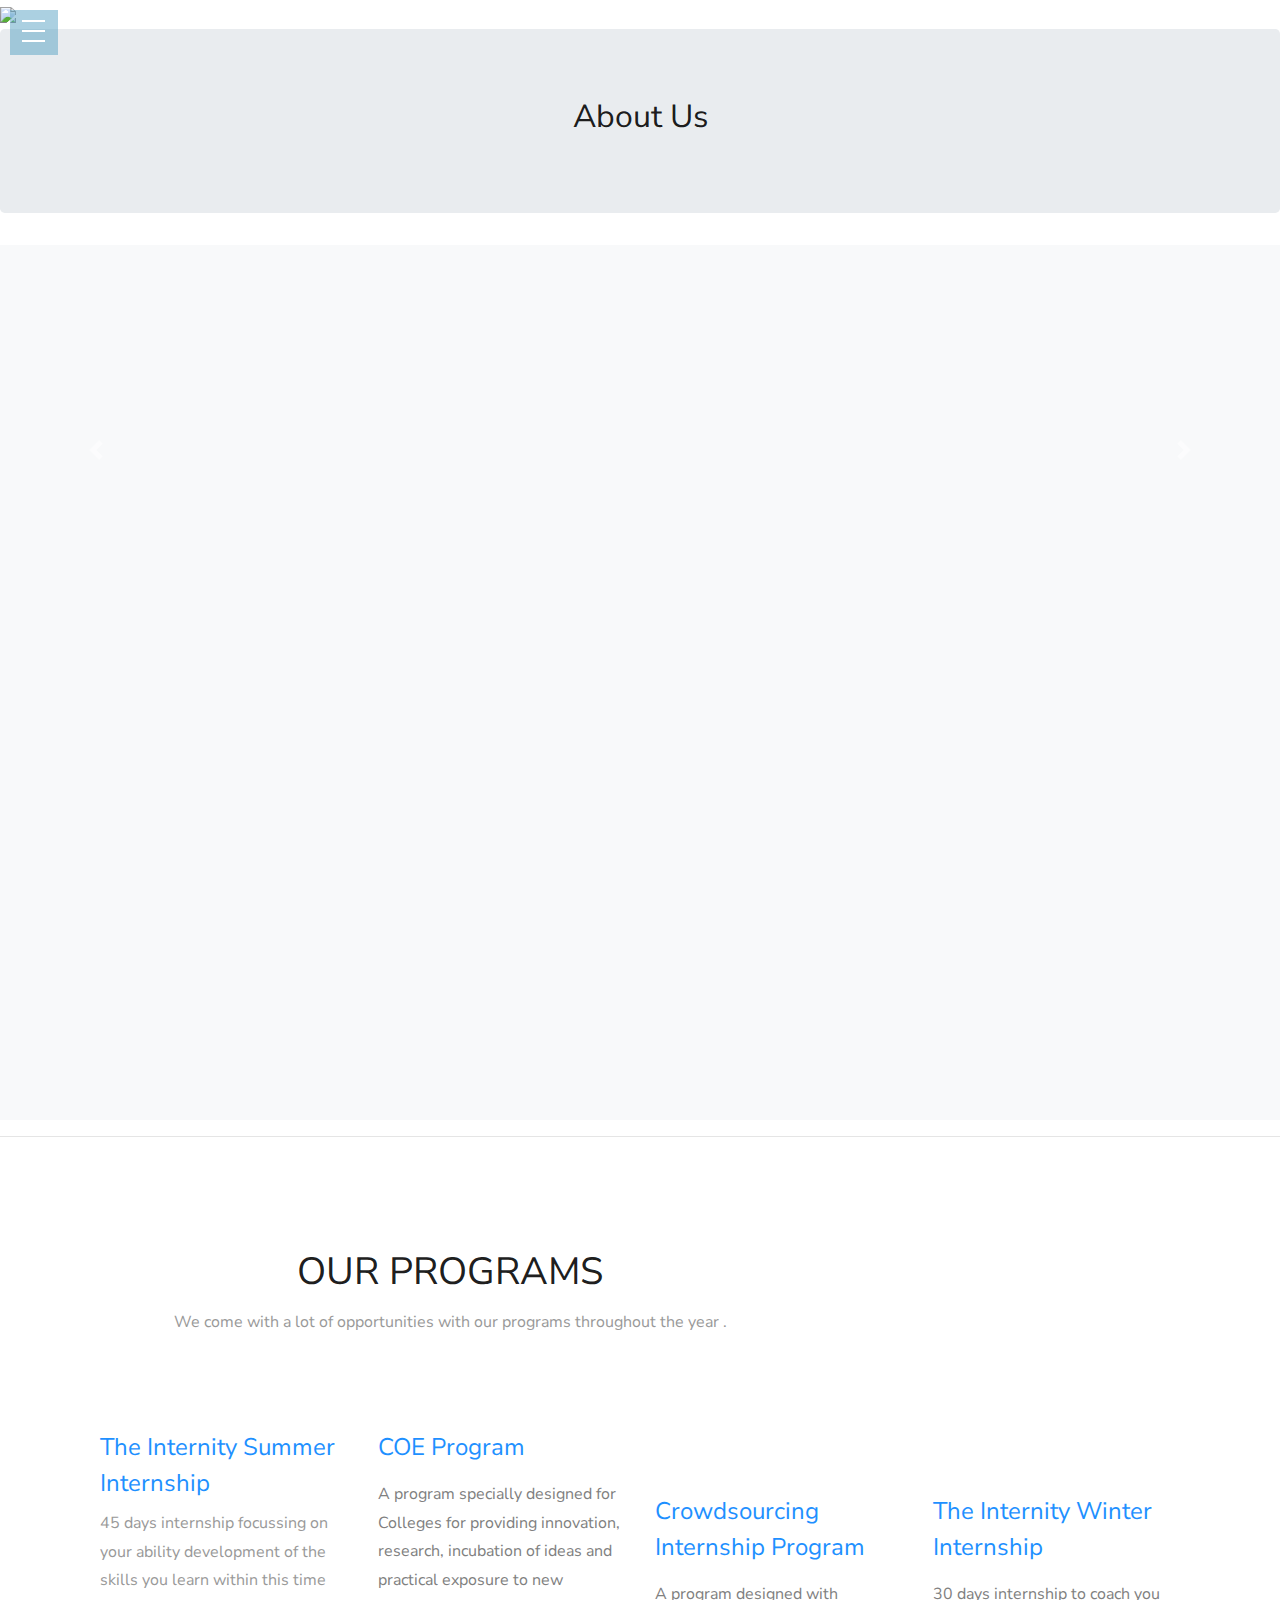
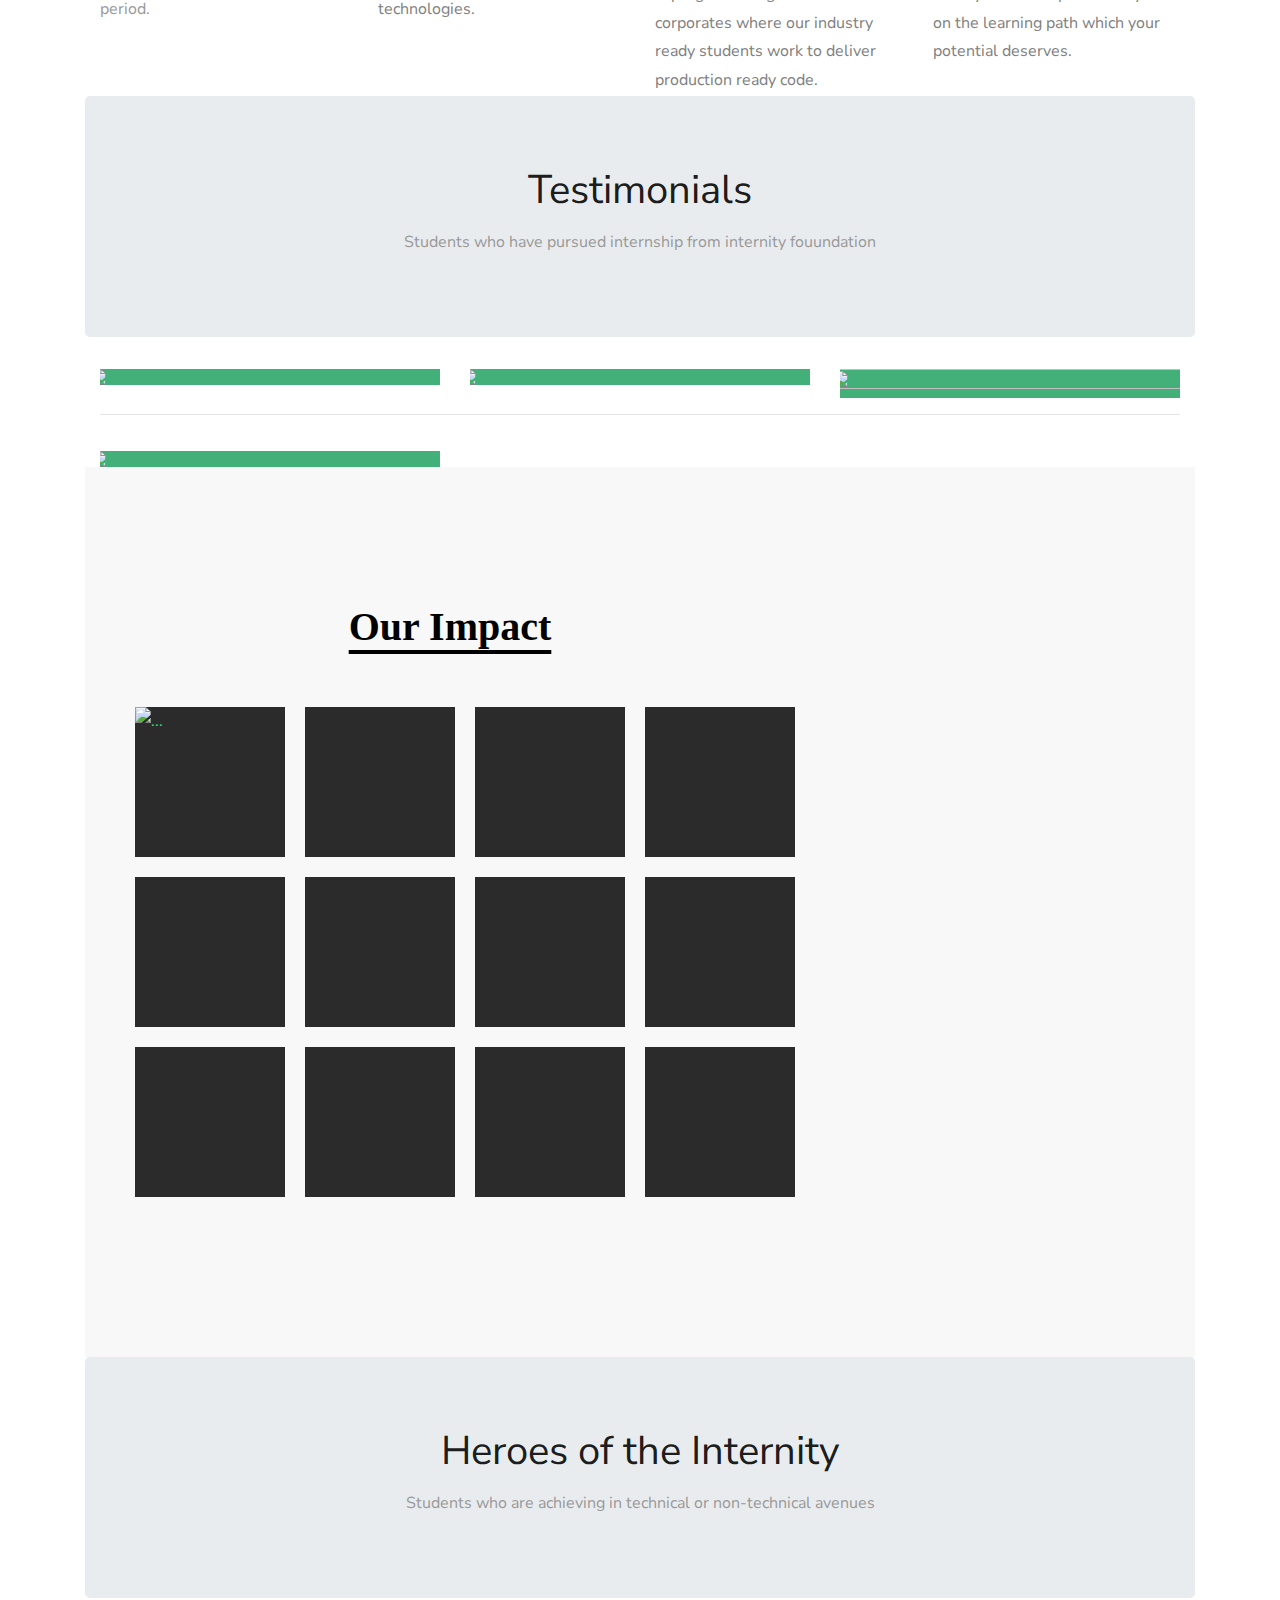
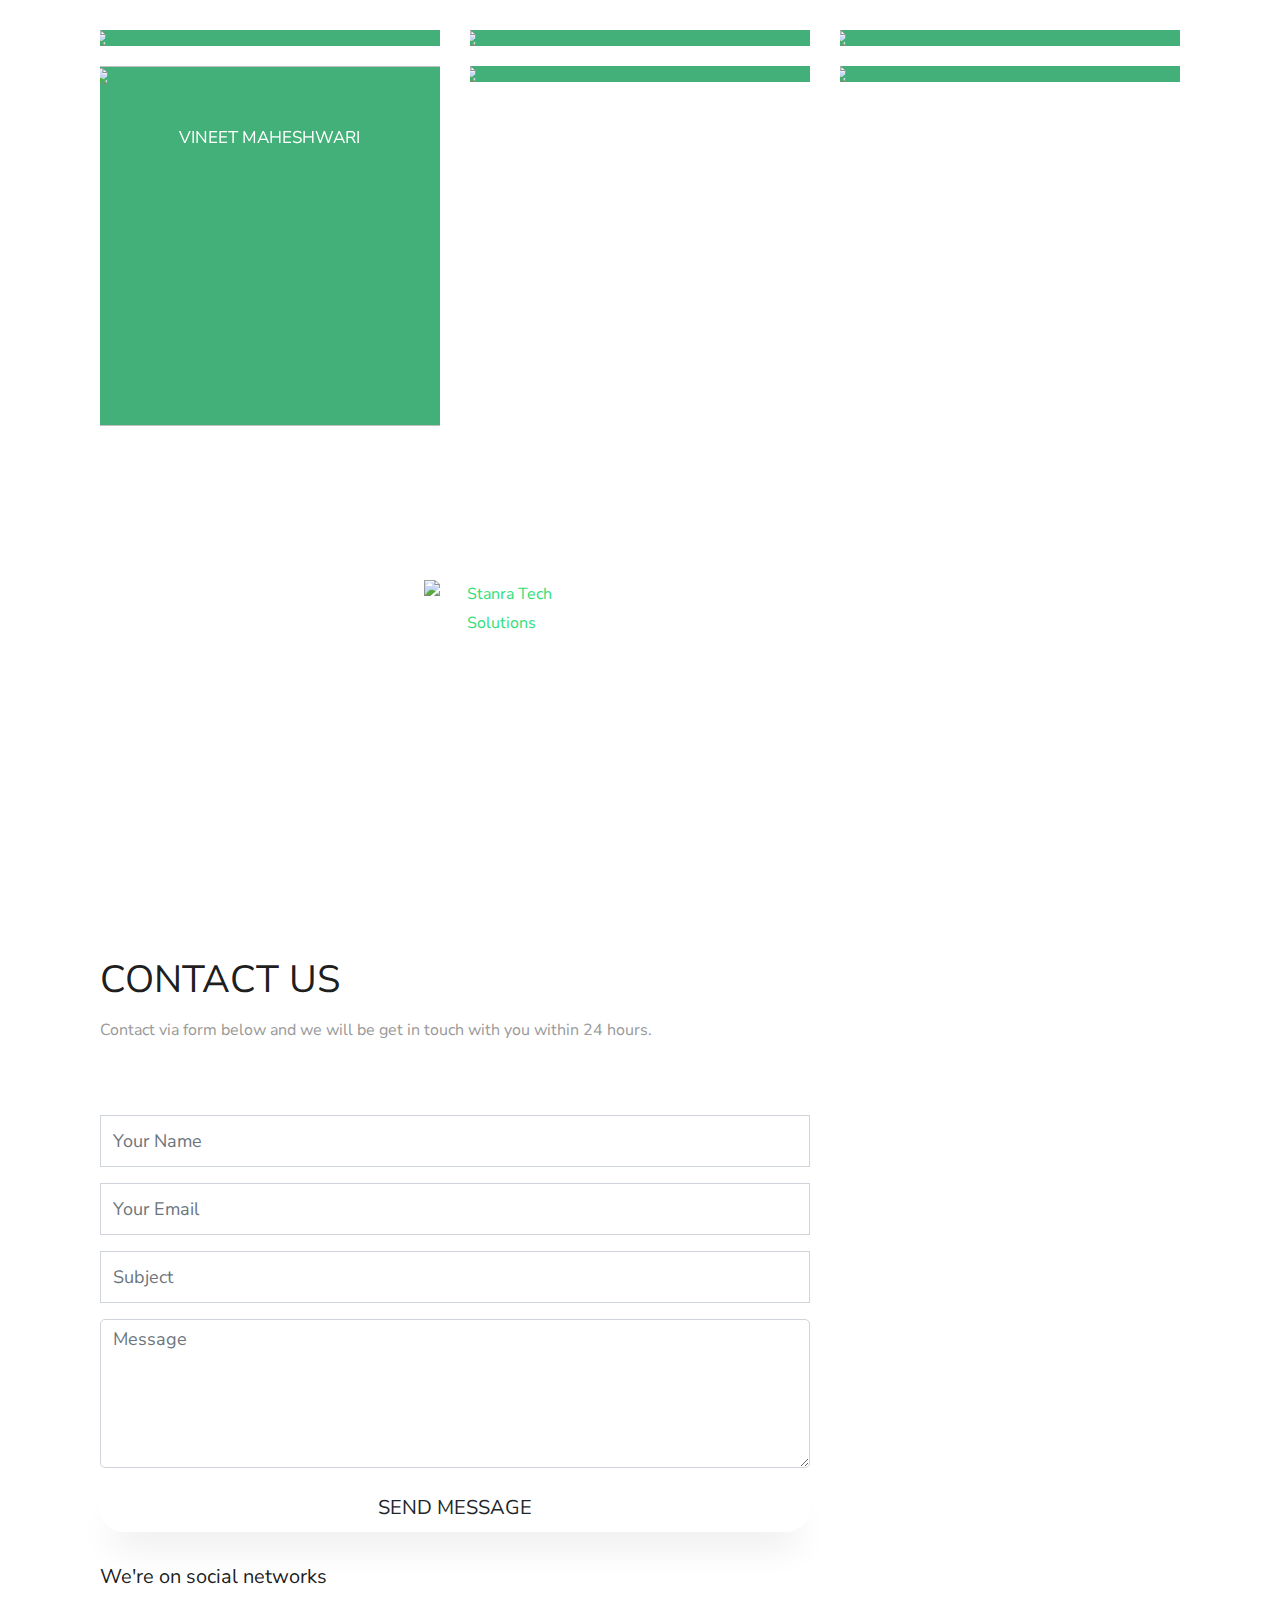
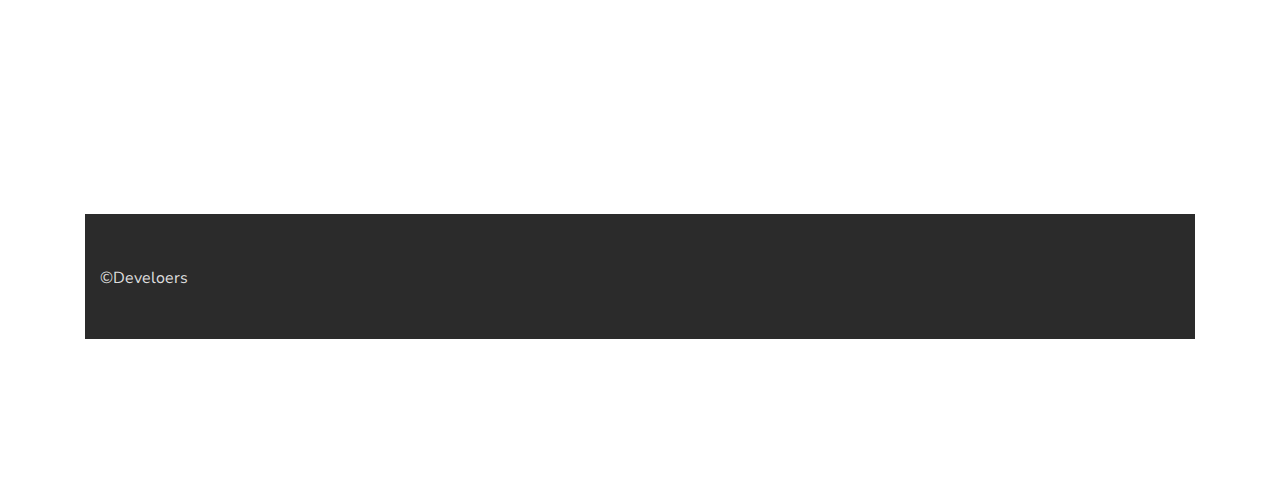
==== index.html @ 1882bcb9 "slideshow text as instructed by VV" ====
<!DOCTYPE html>
<html>

<head>
  <title>dev Internity Foundation</title>
  <meta charset="utf-8" />
  <meta content="width=device-width, initial-scale=1, maximum-scale=1, user-scalable=no" name="viewport">
  <!-- css -->
  <link href="css/bootstrap.min.css" rel="stylesheet" media="screen">
  <link href="css/style.css" rel="stylesheet" media="screen">
  <link href="color/default.css" rel="stylesheet" media="screen">
  <link rel="stylesheet" href="css/hero.css">
  <link rel="stylesheet" href="css/custom/sliderStyle.css"/>
  <script src="js/modernizr.custom.js"></script>
</head>

<body data-spy="scroll" data-target=".site-navbar-target" data-offset="300">
  <div class="menu-area">
    <div id="dl-menu" class="dl-menuwrapper">
      <button class="dl-trigger">Open Menu</button>
      <ul class="dl-menu">
        <li>
          <a href="#intro">About us</a>
          <ul class="dl-submenu">
            <li><a href="#">Beginning</a></li>
            <li><a href="#">Vision and Mission</a></li>
            <li><a href="#">Legal Status</a></li>
          </ul>
        </li>
        <li>
          <a href="#about">Our Impact</a>
          <ul class="dl-submenu">
            <li>
              <li><a href="#">Student Impact</a></li>
              <li><a href="#">Volunteer Impact</a></li>
              <li><a href="#">Testimonials</a></li>
            </li>
          </ul>
        </li>
        <li>
          <a href="#services">What We do?</a>
          <ul class="dl-submenu">
            <li>
              <li><a href="#">Our Model</a></li>
              <li></li><a href="#">Learning Structure</a></li>
              <li></li><a href="#">Programming</a></li>
              <li></li><a href="#">Initiatives</a></li>
            </li>
          </ul>
        </li>
        <li>
          <a href="#works">Contribute</a>
          <ul class="dl-submenu">
            <li>
              <a href="#">Our Team</a>
              <a href="#">Our Partners</a>
              <a href="#">Donate</a>
              <a href="#">Financials</a>
            </li>
          </ul>
        </li>
        <li>
          <a href="#joinus">Join us</a>
          <ul class="dl-submenu">
            <li><a href="#">Volunteer</a></li>
            <li><a href="#">Corporate Partnership</a></li>
            <li><a href="#">Become Member</a></li>
            <li><a href="#">Internship</a></li>
            <li><a href="#">Campus Ambassador</a></li>
          </ul>
        </li>
        <li><a href="#ourblog">Our Blog</a></li>
        <li><a href="#">Contact Us</a></li>
        <li>
          <a href="#">Events & Meetups</a>
          <ul class="dl-submenu">
            <li><a href="#">Online Events</a></li>
            <li><a href="#">Offline Events</a></li>
          </ul>
        </li>
      </ul>
    </div>
    <!-- /dl-menuwrapper -->
  </div>
  
  <!-- intro area -->
  <header>
    <div class="carousel slide" data-ride="carousel" data-interval="8000" id="slideshow">
      <div class="carousel-inner">
        <div class="carousel-item active">
          <img src="image/slideshow/image1.jpg" />
          <div class="carousel-caption d-none d-md-block">
            <!-- <h3>Slide One</h3> -->
            <p>Making the creators instead of users of technology</p>
          </div>
        </div>
        <div class="carousel-item">
          <img src="image/slideshow/image2.jpg" />
          <div class="carousel-caption d-none d-md-block">
            <!-- <h3>Slide Two</h3> -->
            <p>Together we win</p>
          </div>
        </div>
        <div class="carousel-item">
          <img src="image/slideshow/image3.jpg" />
          <div class="carousel-caption d-none d-md-block">
            <!-- <h3>Slide three</h3> -->
            <p>Creating an ecosystem of Innovation & Contribution.<br>We call it 'The Internity Ecosystem'</p>
          </div>
        </div>
        <div class="carousel-item">
          <img src="image/slideshow/image4.jpg" />
          <div class="carousel-caption d-none d-md-block">
            <!-- <h3>Slide four</h3> -->
            <p>Text for the slide four</p>
          </div>
        </div>
      </div>
    </div>
    <a href="#slideshow" class="carousel-control-next" data-slide="next">
      <span class="carousel-control-next-icon"></span>
    </a>
    <a href="#slideshow" class="carousel-control-prev" data-slide="prev">
      <span class="carousel-control-prev-icon"></span>
    </a>
    
    <!-- <ul class="carousel-indicators">
      <li data-target="#slideshow" data-slide-to="0"></li>
      <li data-target="#slideshow" data-slide-to="1"></li>
      <li data-target="#slideshow" data-slide-to="2"></li>
      <li data-target="#slideshow" data-slide-to="3"></li>
    </ul> -->
  </div>
</header>




<!-- About -->
<div class="jumbotron jumboabout">
  <h2 style="text-align: center">About Us</h2>
</div>
<link href="https://fonts.googleapis.com/css?family=Nunito+Sans:200,300,400,600,700,800,900" rel="stylesheet">

<!--    <link rel="stylesheet" href="css/open-iconic-bootstrap.min.css">-->
<link rel="stylesheet" href="css/animate1.css">
<link rel="stylesheet" href="css/style1.css">


<section class="ftco-section ftco-no-pb ftco-no-pt ftco-services bg-light" id="services-section">
  <div class="container" id="containeraboutus">
    <div class="row no-gutters">
      <div class="col-md-4 ftco-animate py-5 nav-link-wrap">
        <div class="nav flex-column nav-pills" id="v-pills-tab" role="tablist" aria-orientation="vertical">
          <a class="nav-link px-4 active" id="v-pills-1-tab" data-toggle="pill" href="#v-pills-1" role="tab" aria-controls="v-pills-1" aria-selected="true">Beginning</a>
          
          <a class="nav-link px-4" id="v-pills-2-tab" data-toggle="pill" href="#v-pills-2" role="tab" aria-controls="v-pills-2" aria-selected="false">Vision & Mission</a>
          
          <a class="nav-link px-4" id="v-pills-3-tab" data-toggle="pill" href="#v-pills-3" role="tab" aria-controls="v-pills-3" aria-selected="false">Our values</a>
          
          <a class="nav-link px-4" id="v-pills-4-tab" data-toggle="pill" href="#v-pills-4" role="tab" aria-controls="v-pills-4" aria-selected="false"> Our Team</a>
          
          <a class="nav-link px-4" id="v-pills-4-tab" data-toggle="pill" href="#v-pills-4" role="tab" aria-controls="v-pills-4" aria-selected="false">Our Partners</a>
          
          <a class="nav-link px-4" id="v-pills-5-tab" data-toggle="pill" href="#v-pills-5" role="tab" aria-controls="v-pills-5" aria-selected="false">Annual Reports</a>
          
          <a class="nav-link px-4" id="v-pills-6-tab" data-toggle="pill" href="#v-pills-6" role="tab" aria-controls="v-pills-6" aria-selected="false">Financials</a>
          
          <a class="nav-link px-4" id="v-pills-7-tab" data-toggle="pill" href="#v-pills-6" role="tab" aria-controls="v-pills-6" aria-selected="false">Legal Status</a>
        </div>
      </div>
      <div class="col-md-8 ftco-animate p-4 p-md-5 d-flex align-items-center">
        
        <div class="tab-content pl-md-5" id="v-pills-tabContent">
          
          <div class="tab-pane fade show active py-5" id="v-pills-1" role="tabpanel" aria-labelledby="v-pills-1-tab">
            <h2 class="mb-4">Beginning</h2>
            <p>A Foundation is always formed through an initiative. Two final year B.Tech students Sunil and Rishab saw that by mere freelancing, a college student of tier 3 city like them, can earn and learn implementation on a different level and Sunil with Rishab started with an initiative named “Freelancebly” under which they organized various technical competitions and the prizes set for this were to make students work on live projects</p>
            
            <p>Their vision expanded as they understood difference between the learning in college and Industrial demand, the necessity of innovation, creation and research in Indian engineering students and in December 2016, they decided to take it bigger, Rishab coined the name “Internity”, i.e. Intern + Unity. They started working on the gap which was highly visible in tier 3/2 engineering colleges.</p>
            <p>Rishab after leaving his job along with Sunil started forming a team of founding members which included Santosh, Shivansh, Shantanu, Sharad, Siddharth, Swapnil, Anshul and they together launched Internity Foundation on 2nd Feb 2017. Since then, Internity Foundation had worked tirelessly for engineering students to learn, become enable and go beyond their boundaries</p> 
            <p>Now, Internity Foundation is not only working on bridging this gap but has taken a shape of an 'Ecosystem of Growth' with focus on Open source, research, startups and now committed to bring a transformation in the Indian Education.</p>
          </div>
          
          <div class="tab-pane fade py-5" id="v-pills-2" role="tabpanel" aria-labelledby="v-pills-2-tab">
            <h2 class="mb-4">Vission & Research</h2>
            <p>Inventore fugit error iure nisi reiciendis fugiat illo pariatur quam sequi quod iusto facilis officiis nobis sit quis molestias asperiores rem, blanditiis! Commodi exercitationem vitae deserunt qui nihil ea, tempore et quam natus quaerat doloremque.</p>
          </div>
          
          <div class="tab-pane fade py-5" id="v-pills-3" role="tabpanel" aria-labelledby="v-pills-3-tab">
            <h2 class="mb-4">Data Analysis</h2>
            <p>Lorem ipsum dolor sit amet, consectetur adipisicing elit. Nesciunt voluptate, quibusdam sunt iste dolores consequatur</p>
            <p>Inventore fugit error iure nisi reiciendis fugiat illo pariatur quam sequi quod iusto facilis officiis nobis sit quis molestias asperiores rem, blanditiis! Commodi exercitationem vitae deserunt qui nihil ea, tempore et quam natus quaerat doloremque.</p>
          </div>
          
          <div class="tab-pane fade py-5" id="v-pills-4" role="tabpanel" aria-labelledby="v-pills-4-tab">
            <h2 class="mb-4">UI Design</h2>
            <p>Lorem ipsum dolor sit amet, consectetur adipisicing elit. Nesciunt voluptate, quibusdam sunt iste dolores consequatur</p>
            <p>Inventore fugit error iure nisi reiciendis fugiat illo pariatur quam sequi quod iusto facilis officiis nobis sit quis molestias asperiores rem, blanditiis! Commodi exercitationem vitae deserunt qui nihil ea, tempore et quam natus quaerat doloremque.</p>
          </div>
          
          <div class="tab-pane fade py-5" id="v-pills-4" role="tabpanel" aria-labelledby="v-pills-4-tab">
            <h2 class="mb-4">Ux Design</h2>
            <p>Lorem ipsum dolor sit amet, consectetur adipisicing elit. Nesciunt voluptate, quibusdam sunt iste dolores consequatur</p>
            <p>Inventore fugit error iure nisi reiciendis fugiat illo pariatur quam sequi quod iusto facilis officiis nobis sit quis molestias asperiores rem, blanditiis! Commodi exercitationem vitae deserunt qui nihil ea, tempore et quam natus quaerat doloremque.</p>
          </div>
          
          <div class="tab-pane fade py-5" id="v-pills-5" role="tabpanel" aria-labelledby="v-pills-5-tab">
            <h2 class="mb-4">Technology</h2>
            <p>Lorem ipsum dolor sit amet, consectetur adipisicing elit. Nesciunt voluptate, quibusdam sunt iste dolores consequatur</p>
            <p>Inventore fugit error iure nisi reiciendis fugiat illo pariatur quam sequi quod iusto facilis officiis nobis sit quis molestias asperiores rem, blanditiis! Commodi exercitationem vitae deserunt qui nihil ea, tempore et quam natus quaerat doloremque.</p>
          </div>
          
          <div class="tab-pane fade py-5" id="v-pills-6" role="tabpanel" aria-labelledby="v-pills-6-tab">
            <h2 class="mb-4">Creative Solution</h2>
            <p>Lorem ipsum dolor sit amet, consectetur adipisicing elit. Nesciunt voluptate, quibusdam sunt iste dolores consequatur</p>
            <p>Inventore fugit error iure nisi reiciendis fugiat illo pariatur quam sequi quod iusto facilis officiis nobis sit quis molestias asperiores rem, blanditiis! Commodi exercitationem vitae deserunt qui nihil ea, tempore et quam natus quaerat doloremque.</p>
          </div>
        </div>
      </div>
    </div>
  </div>
</section>



<!--
  spacer 
  <section id="spacer1" class="home-section spacer">
    <div class="container">
      <div class="row">
        <div class="col-md-12">
        </div>
      </div>
    </div>
  </section>
-->
<hr>
<!-- Services -->
<section id="services" class="home-section bg-white">
  <div class="container">
    <div class="row">
      <div class="col-md-offset-2 col-md-8">
        <div class="section-heading">
          <h2 style="text-align: center">Our Programs</h2>
          <p style="text-align: center">We come with a lot of opportunities with our programs throughout the year
            .</p>
          </div>
        </div>
      </div>
      <div class="container" id="containerourprogram">
        <div class="row">
          <div class="col-md-3" >
            <span class="glyphicon glyphicon-book" style="color: dodgerblue;background-size: 100px"></span> 
            
            <h4 class="title" style="color:dodgerblue;margin-top: 22px">The Internity Summer Internship</h4>
            <p>          45 days internship focussing on your ability development of the skills you learn within this time period.
            </p>
          </div>
          
          
          <div class="col-md-3" data-wow-delay="0.3s">
            <span class="glyphicon glyphicon-calendar" style="color: dodgerblue"></span>
            
            <div class="service-glyphicon.glyphicon-calendar wow bounceInDown" data-wow-delay="0.1s">
              <!--    <i class="fa fa-cog fa-4x"></i> -->
              <h4 class="title" style="color:dodgerblue;margin-top: 22px">COE Program</h4>
              <p class="description" style="height:100px; color:grey;font-size: 17;margin-top: 15px">
                A program specially designed for Colleges for providing innovation, research, incubation of ideas and practical exposure to new technologies.
              </p>
            </div>
          </div>
          
          <div class="col-md-3" data-wow-delay="0.5s">
            <div class="service-box wow bounceInDown" data-wow-delay="0.1s">
              <i class="fa fa-desktop fa-4x"></i>
              <h4 class="title" style="color:dodgerblue;margin-top: 22px">Crowdsourcing Internship Program</h4>
              <p class="description" style="height:100px; color:grey;font-size: 17;margin-top: 15px">
                A program designed with corporates where our industry ready students work to deliver production ready code.
                
              </p>
              
            </div>
          </div>
          
          <div class="col-md-3 " data-wow-delay="0.7s">
            <div class="service-box wow bounceInDown" data-wow-delay="0.1s">
              <i class="fa fa-dropbox fa-4x"></i>
              <h4 class="title" style="color:dodgerblue;margin-top: 22px">The Internity Winter Internship</h4>
              <p class="description" style="height:100px; color:grey;font-size: 17;margin-top: 15px">
                30 days internship to coach you on the learning path which your potential deserves.
                <br /><br />
              </p>
              
              
              
            </div>
          </div>
        </div>
      </div>
      
      
      
      <!--    <testimonials>-->
        
        
        
        <div class="jumbotron">
          <h1 style="text-align: center">Testimonials</h1>
          <p style="text-align: center">Students who have pursued internship from internity fouundation</p>
        </div>
        
        <div class="container" id=containertestimonilas>
          <div class="row">
            <div class="col-lg-4">
              <div class="hovereffect">
                <img src="IMG-20200201-WA0001.jpg"> 
                <div class="overlay">
                  <h2>Sanchi Bansal</h2>
                </div>
              </div>
            </div>
            
            
            <div class="col-lg-4">
              <div class="hovereffect">
                
                <img src="anujkumarsnip.PNG">
                <div class="overlay">
                  <h2>Anuj Kumar</h2>
                </div>
              </div>
            </div>
            
            
            <div class="col-lg-4">
              <div class="hovereffect">
                <img src="IMG-20200201-WA0003.jpg" height="44%">
                <div class="overlay">
                  <h2>Anuj Kumar</h2>
                </div>  
              </div>
            </div>
          </div>
          <hr>
          <div class="row">
            
            
            <div class="col-lg-4" id="imgggg">
              <div class="hovereffect">
                <img src="intersnip.PNG">
                <div class="overlay">
                  <h2></h2>
                </div>  
              </div>
            </div>
            
          </div>
        </div>
        
        
        
        
        
        
        <!-- Works -->
        <section id="works" class="home-section bg-gray">
          <div class="container">
            <div class="row">
              <!--div class="col-md-offset-2 col-md-8"> -->
              <div class="row">
                <div class="col-md-offset-2 col-md-8">
                  <h1 style="text-align:center; color:black ; margin-bottom:40px ; margin-top:40px ;text-decoration:underline;font-family:serif;text-underline-position:under;font-weight:bold">     Our Impact</h1>
                  <ul class="lb-album">
                    <li>
                      <a href="#image-1">
                        <img src="image/thumbs/registration.jpg" alt="..." >
                        <span> <h5 class="card-title">1.2k+ Students registered</h5></span>
                      </a>
                      <div class="lb-overlay" id="image-1">
                        <a href="#page" class="lb-close">X</a>
                        <img src="image/registration.png" alt="" />
                        
                        <div class="card-body" style="padding:5px">
                          <h5 class="card-title">1.2k+ Students registered</h5>
                        </div>
                        
                      </div>
                    </li>
                    <li>
                      <a href="#image-2">
                        <img src="image/thumbs/classroom.jpg" alt="">
                        
                        <span> <h5  style="padding:5px">500+ Students coached</h5></span>
                      </a>
                    </li>
                    <li>
                      <a href="#image-3">
                        <img src="image/thumbs/indiancollege.jpg" alt="">
                        <span><h5  style="padding:5px">Students from 70+ Indian Colleges</h5></span>
                      </a>
                      <div class="lb-overlay" id="image-3">
                        <a href="#page" class="lb-close">x Close</a>
                        <img src="image/indiancollege.jpg" alt="" />
                        <div>
                          
                        </div>
                        
                      </div>
                    </li>
                    <li>
                      <a href="#image-4">
                        <img src="image/thumbs/nonmet.jpg" alt="">
                        <span><h5  style="padding:5px">Students from 310+ non-metro cities</h5></span>
                      </a>
                      <div class="lb-overlay" id="image-4">
                        <a href="#page" class="lb-close">x Close</a>
                        <img src="image/nonmet.jpg" alt="" />
                        <div>
                          
                        </div>
                        
                      </div>
                    </li>
                    
                    <li>
                      <a href="#image-5">
                        <img src="image/thumbs/graph2.jpg" alt="">
                        <span><h5  style="padding:5px">Students enrolled 337 in 2k18 to 567 in 2k19</h5></span>
                      </a>
                      <div class="lb-overlay" id="image-5">
                        <a href="#page" class="lb-close">X</a>
                        <img src="image/graph2.jpg" alt="" />
                        <div>
                          
                        </div>
                        
                      </div>
                    </li>
                    <li>
                      
                      <a href="#image-6">
                        <img src="image/thumbs/intern.jpg" alt="">
                        <span><h5  style="padding:5px">25 Graduated Interns Volunteers</h5></span>
                      </a>
                      <div class="lb-overlay" id="image-6">
                        <a href="#page" class="lb-close">x Close</a>
                        <img src="image/intern.jpg" alt="" />
                        <div>
                          
                        </div>
                        
                      </div>
                    </li>
                    <li>
                      <a href="#image-7">
                        <img src="image/thumbs/blog4.jpg" alt="">
                        <span><h5  style="padding:5px">900+ blogs and counting</h5></span>
                      </a>
                      <div class="lb-overlay" id="image-7">
                        <a href="#page" class="lb-close">x Close</a>
                        <img src="image/blog4.jpg" alt="" />
                        <div>
                        </div>
                        
                      </div>
                    </li>
                    <li>
                      <a href="#image-8">
                        <img src="image/thumbs/event.jpg" alt="">
                        <span><h5  style="padding:5px">50+ events in 20 months</h5></span>
                      </a>
                      <div class="lb-overlay" id="image-8">
                        <a href="#page" class="lb-close">x Close</a>
                        <img src="image/event.png" alt="" />
                        <div>
                          
                        </div>
                        
                      </div>
                    </li>
                    <li>
                      <a href="#image-9">
                        <img src="image/thumbs/session.jpg" alt="">
                        <span><h5  style="padding:5px">20+ meetups/sessions</h5></span>
                      </a>
                      <div class="lb-overlay" id="image-5">
                        <a href="#page" class="lb-close">X</a>
                        <img src="image/session.jpg" alt="" />
                        <div>
                          
                        </div>
                        
                      </div>
                    </li>
                    <li>
                      <a href="#image-10">
                        <img src="image/thumbs/google2.jpg" alt="">
                        <span><h5  style="padding:4px">MLCC with Google Developers</h5></span>
                      </a>
                      <div class="lb-overlay" id="image-5">
                        <a href="#page" class="lb-close">X</a>
                        <img src="image/google2.jpg" alt="" />
                        <div>
                          
                        </div>
                        
                      </div>
                    </li>
                    <li>
                      <a href="#image-11">
                        <img src="image/thumbs/nocost.jpg" alt="">
                        <span><h5  style="padding:5px">Rs.0 cost on event space</h5></span>
                      </a>
                      <div class="lb-overlay" id="image-5">
                        <a href="#page" class="lb-close">X</a>
                        <img src="image/nocost.jpg" alt="" />
                        <div>
                          
                        </div>
                        
                      </div>
                    </li>
                    <li>
                      <a href="#image-10">
                        <img src="image/thumbs/ab.jpg" alt="">
                        <span><h5  style="padding:4px">10+ events had Interns Volunteering</h5></span>
                      </a>
                      <div class="lb-overlay" id="image-5">
                        <a href="#page" class="lb-close">X</a>
                        <img src="image/ab.jpg" alt="" />
                        <div>
                          
                        </div>
                        
                      </div>
                    </li>
                    
                  </ul>
                  
                </div>
              </div>
            </div>
          </div>
        </section>
        
        <!--    < heroes>-->
        <div class="jumbotron">
          <h1 style="text-align: center">Heroes of the Internity</h1>
          <p style="text-align: center">Students who are achieving in technical or non-technical avenues</p>
        </div>
        
        <div class="container id=containerheroes">
          <div class="row">
            <div class="col-lg-4">
              <div class="hovereffect">
                <img src="MYPIC.jpg"> 
                <div class="overlay">
                  <h2>Vaishali Varshney</h2>
                  <p>I worked as Content Writer Intern at UPSCBuddy, CampusVibes and HomeWork On Web. These internships were work from home. Currently, I am working as an Intern at Quateco Technology LLP(Work from home). I also got placed at Granular Consultancy Services Pvt. Ltd. from college. 
                  </p>
                </div>
              </div>
            </div>
            
            
            <div class="col-lg-4">
              <div class="hovereffect">
                
                <img src="rishabh%20mall.jpg">
                <div class="overlay">
                  <h2>Rishab </h2>
                  <p>Writer at DDI.
                    During our internship we were asked to write blog which helped us a lot.
                    
                  </p>
                </div>  
              </div>
            </div>
            
            
            <div class="col-lg-4">
              <div class="hovereffect">
                <img src="saikat%20ghosh.jpeg">
                <div class="overlay">
                  <h2>Saikat Ghosh</h2>
                  <p>Internity helped me in boosting my self confidence, after my internship i got to know about so many new things , j started learning Searching and solving problems by my own.
                  </p>
                </div>  
              </div>
            </div>
            
          </div>      
          <div class="row row2">
            <div class="col-lg-4" id="imgggg">
              <div class="hovereffect">
                <img src="Vineet%20maheshwari.jpeg" style="height: 360px">
                <div class="overlay">
                  <h2>Vineet Maheshwari</h2>
                  <p>I was able to write some great blogs and my blogs were published under Data Driven Investor. And it also made my ML concepts strong. 
                  </p>
                </div>  
              </div>
            </div>
            
            
            <div class="col-lg-4" id="imggg">
              <div class="hovereffect">
                <img src="Ayushi%20Rastogi.jpg">
                <div class="overlay">
                  <h2>Ayushi Rastogi</h2>
                  <p>I got best blogger and best challenge accpetor as well as enhanced my communication skills and got to know about many more new technologies and its working too
                  </p>
                </div>  
              </div>
            </div>
            
            
            <div class="col-lg-4" id="imgggg">
              <div class="hovereffect">
                <img src="MYPIC.jpg">
                <div class="overlay">
                  <h2>Rishab Umrao</h2>
                  <p>Placements, Blogs Published to different Channels/Pages apart from Internity, Led Events	Gained trust and support from many individuals and teams to form and lead a community that helps to grow everyone in a collaborative learning environment.	Internity has provided me a platform to experiment on many things that helped me a lot to grow and learn by myself and from others.</p>
                </div>  
              </div>
            </div>
            
          </div>
        </div>
        
        
        
        
        <!-- spacer 2 -->
        <section id="spacer2" class="home-section spacer">
          <div class="container">
            <div class="row">
              <div class="col-md-12">
                <div class="color-light">
                  <h2 class="wow bounceInDown" data-wow-delay="1s">Our Partners</h2>
                  <p class="lead wow bounceInUp" data-wow-delay="2s">
                    <div class="row">
                      <div class="col-md-12">
                        <div class="row">
                          <div class="item col-md-3">
                            <div class="testimonial">
                              <a href="http://www.rannlab.com" target="_blank">
                                <div class="media">      
                                  <div class="media-body media-middle" style="text-align: center">
                                    <div class="image centered">
                                      <img src="img/Rannlab4.png" alt="" style= "max-width: 75px" "max-height:65px"> 
                                    </div>
                                    
                                  </div>
                                </div>
                              </a>
                            </div>
                          </div>
                          <div class="item col-md-3">
                            <div class="testimonial">
                              <a href="https://stanratech.com/" target="_blank">
                                <div class="media">
                                  <div class="media-body media-middle " style="text-align: center">
                                    <div class="image centered" style="overflow: visible;">
                                      <img src="img/stanra(transparent%20background).png" alt="Stanra Tech Solutions" style= "max-width: 155px"" height: 65px;">
                                    </div>               
                                  </div>
                                </div>
                              </a>
                            </div>
                          </div>
                          <div class="item col-md-3">
                            <div class="testimonial">
                              <a href="https://www.tlrnow.com/" target="_blank">
                                <div class="media">
                                  <div class="media-body media-middle" style="text-align: center">
                                    <div class="centered">
                                      <img src="img/TLRNOW%20Logo%20Ounch%20Line.png" alt="" style= "max-width:180px;max-height:65px">
                                    </div>
                                    
                                  </div>
                                </div>
                              </a>
                            </div>
                          </div>
                          <div class="item col-md-2">
                            <div class="testimonial">
                              <a href="http://www.yuvamanthan.in/" target="_blank">
                                <div class="media">
                                  <div class="media-body media-middle" style="text-align: center">
                                    <div class="centered">
                                      <img src="img/yuvamanthanlogo.png" alt="" style= "max-width: 180px" >
                                    </div>
                                    
                                  </div>
                                </div>
                              </a>
                            </div>
                          </div>
                        </div>
                        <div class="row"><br/>
                        </div>
                        <div class="row">
                          <div class="item col-md-3">
                            <div class="testimonial">
                              <a href="https://www.sector7.space/" target="_blank">
                                <div class="media">
                                  <div class="media-body media-middle" style="text-align: center">
                                    <div class="centered">
                                      <img src="img/Sector%207%20Pune.png" alt="" style= "max-width: 70px""height:65px" >
                                    </div>
                                    
                                  </div>
                                </div>
                              </a>
                            </div>
                          </div>
                          <div class="item col-md-3">
                            <div class="testimonial">
                              <a href="https://www.iotncr.org/" target="_blank">
                                <div class="media">
                                  <div class="media-body media-middle" style="text-align: center">
                                    <div class="centered">
                                      <img src="img/IoTNCT.png" alt="" style= "max-width: 105px" "height:40px">
                                    </div>
                                    
                                  </div>
                                </div>
                              </a>
                            </div>
                          </div>
                          <div class="item col-md-3">
                            <div class="testimonial">
                              <a href="https://atserve.cladinnovation.com" target="_blank">
                                <div class="media">
                                  <div class="media-body media-middle" style="text-align: center">
                                    <div class="centered">
                                      <img src="img/atserve%20logo.png" alt="" style= "max-width: 155px" "height:60px" >
                                    </div>
                                    
                                  </div>
                                </div>
                              </a>
                            </div>
                          </div>
                        </div>
                        
                      </p>
                    </div>
                  </div>
                </div>
              </div>
            </section>
            
            <!-- Contact -->
            <section id="contact" class="home-section bg-white">
              <div class="container">
                <div class="row">
                  <div class="col-md-offset-2 col-md-8">
                    <div class="section-heading">
                      <h2>Contact us</h2>
                      <p>Contact via form below and we will be get in touch with you within 24 hours. </p>
                    </div>
                  </div>
                </div>
                
                <div class="row">
                  <div class="col-md-offset-2 col-md-8">
                    <div id="sendmessage">Your message has been sent. Thank you!</div>
                    <div id="errormessage"></div>
                    <form action="" method="post" role="form" class="contactForm">
                      <div class="form-group">
                        <input type="text" name="name" class="form-control" id="name" placeholder="Your Name" data-rule="minlen:4" data-msg="Please enter at least 4 chars" />
                        <div class="validation"></div>
                      </div>
                      <div class="form-group">
                        <input type="email" class="form-control" name="email" id="email" placeholder="Your Email" data-rule="email" data-msg="Please enter a valid email" />
                        <div class="validation"></div>
                      </div>
                      <div class="form-group">
                        <input type="text" class="form-control" name="subject" id="subject" placeholder="Subject" data-rule="minlen:4" data-msg="Please enter at least 8 chars of subject" />
                        <div class="validation"></div>
                      </div>
                      <div class="form-group">
                        <textarea class="form-control" name="message" rows="5" data-rule="required" data-msg="Please write something for us" placeholder="Message"></textarea>
                        <div class="validation"></div>
                      </div>
                      
                      <div class="text-center"><button type="submit" class="btn btn-theme btn-lg btn-block">Send Message</button></div>
                    </form>
                    
                    
                  </div>
                </div>
                <div class="row mar-top30 ">
                  <div class="col-md-offset-2 col-md-8">
                    <h5>We're on social networks</h5>
                    <ul class="social-network">
                      <li><a href="#">
                        <span class="fa-stack fa-2x">
                          <i class="fa fa-circle fa-stack-2x"></i>
                          <i class="fa fa-facebook fa-stack-1x fa-inverse"></i>
                        </span></a>
                      </li>
                      <li><a href="#">
                        <span class="fa-stack fa-2x">
                          <i class="fa fa-circle fa-stack-2x"></i>
                          <i class="fa fa-dribbble fa-stack-1x fa-inverse"></i>
                        </span></a>
                      </li>
                      <li><a href="#">
                        <span class="fa-stack fa-2x">
                          <i class="fa fa-circle fa-stack-2x"></i>
                          <i class="fa fa-twitter fa-stack-1x fa-inverse"></i>
                        </span></a>
                      </li>
                      <li><a href="#">
                        <span class="fa-stack fa-2x">
                          <i class="fa fa-circle fa-stack-2x"></i>
                          <i class="fa fa-pinterest fa-stack-1x fa-inverse"></i>
                        </span></a>
                      </li>
                    </ul>
                  </div>
                </div>
                
              </div>
            </section>
            
            <footer>
              <div class="container">
                <div class="row">
                  <div class="col-md-12">
                    <p>&copy;Develoers </p>                   
                  </div>
                </div>
              </div>
            </footer>
            
            <!-- js -->
            <script src="js/jquery.js"></script>
            <script src="js/bootstrap.min.js"></script>
            <script src="js/jquery.smooth-scroll.min.js"></script>
            <script src="js/jquery.dlmenu.js"></script>
            <script src="js/wow.min.js"></script>
            <script src="js/custom.js"></script>
            <script src="contactform/contactform.js"></script>
            
            <script src="js/jquery.min.js"></script>
            <script src="js/jquery-migrate-3.0.1.min.js"></script>
            <script src="js/popper.min.js"></script>
            <script src="js/bootstrap.min.js"></script>
            <script src="js/jquery.easing.1.3.js"></script>
            <script src="js/jquery.waypoints.min.js"></script>
            <script src="js/jquery.stellar.min.js"></script>
            <script src="js/owl.carousel.min.js"></script>
            <script src="js/jquery.magnific-popup.min.js"></script>
            <script src="js/aos.js"></script>
            <script src="js/jquery.animateNumber.min.js"></script>
            <script src="js/scrollax.min.js"></script>
            <script src="https://maps.googleapis.com/maps/api/js?key=AIzaSyBVWaKrjvy3MaE7SQ74_uJiULgl1JY0H2s&sensor=false"></script>
            <script src="js/google-map.js"></script>
            
            <script src="js/main.js"></script>
            
          </body>
          
          </html>
---- css/style.css ----
/*
    Theme Name: Mamba
    Theme URL: https://bootstrapmade.com/mamba-one-page-bootstrap-template-free/
    Author: BootstrapMade
    Author URL: https://bootstrapmade.com
*/
/* ================================
Imports
================================= */
@import url(https://fonts.googleapis.com/css?family=Montserrat:400,700|Open+Sans:400,300,700,800);
@import url('font-awesome.min.css');
@import url('overwrite.css');
@import url('dlmenu.css');
@import url('animate.css');

/* ================================
General
================================= */
body{
	margin:0;
	padding:0;
	text-align: center;
	font-family: 'Open Sans', sans-serif;
	font-size: 14px;
	line-height: 1.6em;
	
}

h1 {
	font-size: 36px;
}
h2 {
	font-size: 32px;
}
h3 {
	font-size: 28px;
}
h4 {
	font-size: 24px;
}
h5 {
	font-size: 20px;
}
h6 {
	font-size: 18px;
}

h1,h2,h3,h4,h5,h6,.h1,.h2,.h3,.h4,.h5,.h6{
	color: #3a3a3a;
	font-weight: 700;
	margin-bottom: 20px;
	font-family: 'Montserrat', sans-serif;
}


.lead{
	font-weight: 400;
}

button {
	display: inline-block;
	margin-bottom: 0;
	margin-bottom: 10px;
	padding: 6px 12px;
	border: 1px solid transparent;
	vertical-align: middle;
	text-align: center;
	white-space: nowrap;
	font-weight: normal;
	font-size: 14px;
	line-height: 1.428571429;
	cursor: pointer;
	-webkit-user-select: none;
	-moz-user-select: none;
	-ms-user-select: none;
	-o-user-select: none;
	user-select: none;
}
button.navbar-toggle {
	background: #2b2b2b;
	border: none;
	color: #fff;
}

.btn-theme,.btn-theme:hover,.btn-theme:focus{
	color: #fff;
}
.btn-theme:hover{
	background: transparent !important;
	border-color: #999;
	color: #999;
}


/* ================================
margin, padding
================================= */
.mar-top0 {
	margin-top: 0;
}
.mar-top10 {
	margin-top: 10px;
}
.mar-top20 {
	margin-top: 20px;
}
.mar-top30 {
	margin-top: 30px;
}
.mar-top40 {
	margin-top: 40px;
}



/* ================================
Home sections
================================= */

.home-section {
	width: 100%;
	 	padding: 90px 0px 150px 0px;
}

/* --- heading --- */
.section-heading {
	margin-bottom: 70px;
}
	
.section-heading h2 {
	font-size: 38px;
	text-transform: uppercase;
}
	
.section-heading .heading-line {
	margin:0 auto;
	display: block;
	height: 1px;
	width: 80px;
	background: #333;
	margin-top: 10px;
	margin-bottom: 20px;
}

	
/* --- section bg var --- */

.bg-white {
	background: #fff;
}

.bg-gray {
	background: #f8f8f8;
}

.bg-dark {
	background: #575757;
}


/* --- section content general color --- */

.color-light h1,.color-light h2,.color-light h3,.color-light h4,.color-light h5,.color-light h6 {
	color: #fff;
}


.color-light p {
	color: #eee;
}


/* ==========================
Spacer
============================= */

#spacer1{	
	background-image: url(../img/spacer/1.jpg);
}
#spacer2{	
	background-image: url(../img/spacer/2.jpg);
}


/* ================================
Intro
================================= */

#intro{
    height:635px;
    width:100%;
    background-color: #529abb;
    background-image: url(../img/bg-mac.png);
    background-position:center;
    background-repeat:no-repeat;
    overflow-y:hidden;
    text-align:center;
    position:relative;
}



.intro-text {
	position:relative;
	width:100%;
	margin-top:200px;
	z-index:1000;
}
#intro .brand {
	margin-top: 40px;
}
.intro-text h1 a {
	color:#fff;
	text-align:center;
	font-weight: 700;
	font-size: 40px; 
	line-height:1.1em;
	padding-top:30px;
	text-transform: uppercase;	
}
.intro-text h1 a:hover {
	text-decoration: none;
}

.line-spacer {
	width: 20%;
	margin:0 auto;
	margin-top: 20px;
	margin-bottom: 25px;
	border-bottom:1px solid #fff;
}

.intro-text p span {
	color:#fff;
	font-size: 24px;
	text-align:center;
	font-weight: 300;
}

/* ================================
About
================================= */
.box-team img {
	margin-bottom: 30px;
}



/* ================================
Services
================================= */

.service-glyphicon.glyphicon-calendar{
            font-size: 30px;
        }
      {
	
}       
.service.carousel h4,.service.carousel p {
	text-align: left;
}


.service .carousel-control{
	background: none;
}

.service .screenshot{
	overflow: hidden;
	overflow: hidden;
	margin-right: auto;
	margin-left: auto;
}

.service .screenshot img{
	margin-right: auto;
	margin-left: auto;
	padding-left: 4px;
	width: 400px;
}

.service .carousel-indicators {
	position: relative;
	bottom: 0;
	left: 0;
	margin-top: 0px;
	margin-bottom: 0px;
	margin-left: 0px;
	padding: 5px;
	padding-bottom: 8px;
	width: 100%;
	background: #ffffff;
}

.service .carousel-indicators .active {
	width: 45px;
	height: 5px;
	border: none;
	border-radius: 0px;
}

.service .carousel-indicators li {
	display: inline-block;
	margin: 1px;
	width: 45px;
	height: 5px;
	border: none;
	border-radius: 0px;
	background: #eeeeee;
	text-indent: -999px;
	cursor: pointer;
}


/* ================================
Works
================================= */


.lb-album{
	margin-left:40px;
	list-style: none;
	width: 100%;
	margin: 0 auto;
	
}
.lb-album li{
	float: left;
	margin: 10px;
	position: relative;
}
.lb-album li > a,
.lb-album li > a img{
	display: block;
}
.lb-album li > a{
	width: 150px;
	height: 150px;
	position: relative;
	padding: 0;
	background: #2b2b2b;
}
.lb-album li > a span{
	position: absolute;
	width: 150px;
	height: 150px;
	top: 0;
	left: 0;
	text-align: center;
	line-height: 150px;
	color: rgba(27,54,81,0.8);
	text-shadow: 0px 1px 1px rgba(255,255,255,0.6);
	font-size: 24px;
	opacity: 0;
	filter: alpha(opacity=0); /* internet explorer */
    -ms-filter:"progid:DXImageTransform.Microsoft.Alpha(opacity=0)"; /*IE8*/
	background: rgb(241,210,194);
	background: -moz-radial-gradient(center, ellipse cover, rgba(255,255,255,0.56) 0%, rgba(241,210,194,1) 100%);
	background: -webkit-gradient(radial, center center, 0px, center center, 100%, color-stop(0%,rgba(255,255,255,0.56)), color-stop(100%,rgba(241,210,194,1)));
	background: -webkit-radial-gradient(center, ellipse cover, rgba(255,255,255,0.56) 0%,rgba(241,210,194,1) 100%);
	background: -o-radial-gradient(center, ellipse cover, rgba(255,255,255,0.56) 0%,rgba(241,210,194,1) 100%);
	background: -ms-radial-gradient(center, ellipse cover, rgba(255,255,255,0.56) 0%,rgba(241,210,194,1) 100%);
	background: radial-gradient(center, ellipse cover, rgba(255,255,255,0.56) 0%,rgba(241,210,194,1) 100%);
	-webkit-transition: opacity 0.3s linear;
	-moz-transition: opacity 0.3s linear;
	-o-transition: opacity 0.3s linear;
	-ms-transition: opacity 0.3s linear;
	transition: opacity 0.3s linear;
}
.lb-album li > a:hover span{
	opacity: 1;
	filter: alpha(opacity=99); /* internet explorer */
    -ms-filter:"progid:DXImageTransform.Microsoft.Alpha(opacity=99)"; /*IE8*/
}
.lb-overlay{
	width: 0px;
	height: 0px;
	position: fixed;
	overflow: hidden;
	left: 0px;
	top: 0px;
	padding: 0px;
	z-index: 99;
	text-align: center;
	background: rgb(241,210,194);
	background: -moz-radial-gradient(center, ellipse cover, rgba(255,255,255,0.56) 0%, rgba(241,210,194,1) 100%);
	background: -webkit-gradient(radial, center center, 0px, center center, 100%, color-stop(0%,rgba(255,255,255,0.56)), color-stop(100%,rgba(241,210,194,1)));
	background: -webkit-radial-gradient(center, ellipse cover, rgba(255,255,255,0.56) 0%,rgba(241,210,194,1) 100%);
	background: -o-radial-gradient(center, ellipse cover, rgba(255,255,255,0.56) 0%,rgba(241,210,194,1) 100%);
	background: -ms-radial-gradient(center, ellipse cover, rgba(255,255,255,0.56) 0%,rgba(241,210,194,1) 100%);
	background: radial-gradient(center, ellipse cover, rgba(255,255,255,0.56) 0%,rgba(241,210,194,1) 100%);
}
.lb-overlay > div{
	position: relative;
	color: rgba(27,54,81,0.8);
	opacity: 0;
	filter: alpha(opacity=0); /* internet explorer */
    -ms-filter:"progid:DXImageTransform.Microsoft.Alpha(opacity=0)"; /*IE8*/
	width: 550px;
	margin: 10px auto 0px auto;
	text-shadow: 0px 1px 1px rgba(255,255,255,0.6);
	-webkit-transition: opacity 0.3s linear 1.3s;
	-moz-transition: opacity 0.3s linear 1.3s;
	-o-transition: opacity 0.3s linear 1.3s;
	-ms-transition: opacity 0.3s linear 1.3s;
	transition: opacity 0.3s linear 1.3s;
}
.lb-overlay div h3,
.lb-overlay div p{
	padding: 0px 20px;
	width: 200px;
	height: 60px;
}
.lb-overlay div h3{
	font-size: 32px;
	margin-top:0;
	float: left;
	text-align: right;
	border-right: 1px solid rgba(27,54,81,0.4);
	text-shadow: none;
	color: #fff;
}
.lb-overlay div h3 span,
.lb-overlay div p{
	font-size: 16px;
	text-shadow: none;
	color: #fff;
}
.lb-overlay div h3 span{
	display: block;
	line-height: 6px;
}
.lb-overlay div p{
	text-align: left;
	float: left;
	width: 260px;
}
.lb-overlay a.lb-close{
	
	z-index: 1001;
	color: #fff;
	position: absolute;
	top: 43px;
	left: 50%;
	
	font-size: 28px;
	line-height: 26px;
	text-align: center;
	width: 50px;
	height: 23px;
	overflow: hidden;
	margin-left: -25px;
	opacity: 0;
	filter: alpha(opacity=0); /* internet explorer */
    -ms-filter:"progid:DXImageTransform.Microsoft.Alpha(opacity=0)"; /*IE8*/
	-webkit-transition: opacity 0.3s linear 1.2s;
	-moz-transition: opacity 0.3s linear 1.2s;
	-o-transition: opacity 0.3s linear 1.2s;
	-ms-transition: opacity 0.3s linear 1.2s;
	transition: opacity 0.3s linear 1.2s;
}
.lb-overlay img{
	/* height: 100%; For Opera max-height does not seem to work */
	max-height: 100%;
	position: relative;
	-webkit-box-shadow: 1px 1px 4px rgba(0,0,0,0.3);
	-moz-box-shadow: 1px 1px 4px rgba(0,0,0,0.3);
	box-shadow: 0px 2px 7px rgba(0,0,0,0.2);
}
.lb-overlay:target {
	width: auto;
	height: auto;
	bottom: 0px;
	right: 0px;
	padding: 80px 100px 120px 100px;
}
.lb-overlay:target img {
	-webkit-animation: fadeInScale 1.2s ease-in-out;
	-moz-animation: fadeInScale 1.2s ease-in-out;
	-o-animation: fadeInScale 1.2s ease-in-out;
	-ms-animation: fadeInScale 1.2s ease-in-out;
	animation: fadeInScale 1.2s ease-in-out;
}
.lb-overlay:target a.lb-close,
.lb-overlay:target > div{
	opacity: 1;
	filter: alpha(opacity=99); /* internet explorer */
    -ms-filter:"progid:DXImageTransform.Microsoft.Alpha(opacity=99)"; /*IE8*/
}
@-webkit-keyframes fadeInScale {
  0% { -webkit-transform: scale(0.6); opacity: 0; }
  100% { -webkit-transform: scale(1); opacity: 1; }
}
@-moz-keyframes fadeInScale {
  0% { -moz-transform: scale(0.6); opacity: 0; }
  100% { -moz-transform: scale(1); opacity: 1; }
}
@-o-keyframes fadeInScale {
  0% { -o-transform: scale(0.6); opacity: 0; }
  100% { -o-transform: scale(1); opacity: 1; }
}
@-ms-keyframes fadeInScale {
  0% { -ms-transform: scale(0.6); opacity: 0; }
  100% { -ms-transform: scale(1); opacity: 1; }
}
@keyframes fadeInScale {
  0% { transform: scale(0.6); opacity: 0; }
  100% { transform: scale(1); opacity: 1; }
}

/* 
	100% Height for Opera as the max-height seems to be ignored, not optimal for large screens 
	http://bricss.net/post/11230266445/css-hack-to-target-opera 
*/
x:-o-prefocus, .lb-overlay img {
    height: 100%;
}


/* ================================
Contact
================================= */


.validation {
    color: red;
    display:none;
    margin: 0 0 20px;
    font-weight:400;
    font-size:13px;
}

#sendmessage {
    color: green;
    border:1px solid green;
    display:none;
    text-align:center;
    padding:15px;
    font-weight:600;
    margin-bottom:15px;
}

#errormessage {
    color: red;
    display:none;
    border:1px solid red;
    text-align:center;
    padding:15px;
    font-weight:600;
    margin-bottom:15px;
}

#sendmessage.show, #errormessage.show, .show {
	display:block;
}

/* ================================
Bottom widget
================================= */
ul.social-network {	
	margin: 0;
	margin-left:0;
	padding-left: 0;
	list-style: none;
}
ul.social-network li {
	display: inline;
	margin: 5px 5px;
}

ul.social-network li a:hover span .fa-circle {
	color: #2b2b2b;
}

/* ================================
Footer
================================= */
footer {
	background: #2b2b2b;
	color: #ddd;
	padding: 50px 0 30px;
}


/* ================================
more media queries
================================= */

@media (max-width:768px) {
	#intro{
		background-image: url(../img/bg-mac.png);
		background-size:100%;
	}
	.box-team, .box-team img {
		text-align: center;
	}
	.box-team img {
		float: none;
		margin:0 auto;
	}	
	.box-team {
		margin-bottom: 30px;
	}

	
}

@media (max-width:992px) {


	.service p{
			margin-bottom: 60px;
	}

}

@media (max-width:480px){
	#intro{
		background-image: none;
	}
}
---- css/hero.css ----
#imggg
        {
            
            margin-top: 20px;
            margin-bottom: 20px;
        }
        
        #imgggg
        {
            margin-top: 20px;
        }
        
        {
            background-color: plum;
        }
        
        .container
        
        {
            
        }
        
        
        .hovereffect {
  width: 100%;
  float: left;
  overflow: hidden;
  position: relative;
  text-align: center;
  cursor: default;
  background: #42b078;
}

.hovereffect .overlay {
  width: 100%;
  height: 100%;
  position: absolute;
  overflow: hidden;
  top: 0;
  left: 0;
  padding: 50px 20px;
}

.hovereffect img {
  display: block;
  position: relative;
  max-width: none;
  width: calc(100% + 20px);
  -webkit-transition: opacity 0.35s, -webkit-transform 0.35s;
  transition: opacity 0.35s, transform 0.35s;
  -webkit-transform: translate3d(-10px,0,0);
  transform: translate3d(-10px,0,0);
  -webkit-backface-visibility: hidden;
  backface-visibility: hidden;
}

.hovereffect:hover img {
  opacity: 0.4;
  filter: alpha(opacity=40);
  -webkit-transform: translate3d(0,0,0);
  transform: translate3d(0,0,0);
}

.hovereffect h2 {
  text-transform: uppercase;
  color: #fff;
  text-align: center;
  position: relative;
  font-size: 17px;
  overflow: hidden;
  padding: 0.5em 0;
  background-color: transparent;
}

.hovereffect h2:after {
  position: absolute;
  bottom: 0;
  left: 0;
  width: 100%;
  height: 2px;
  background: #fff;
  content: '';
  -webkit-transition: -webkit-transform 0.35s;
  transition: transform 0.35s;
  -webkit-transform: translate3d(-100%,0,0);
  transform: translate3d(-100%,0,0);
}

.hovereffect:hover h2:after {
  -webkit-transform: translate3d(0,0,0);
  transform: translate3d(0,0,0);
}
        
        .hovereffect a, .hovereffect p {
  color: #FFF;
  opacity: 0;
  filter: alpha(opacity=0);
  -webkit-transition: opacity 0.35s, -webkit-transform 0.35s;
  transition: opacity 0.35s, transform 0.35s;
  -webkit-transform: translate3d(100%,0,0);
  transform: translate3d(100%,0,0);
}

.hovereffect:hover a, .hovereffect:hover p {
  opacity: 1;
  filter: alpha(opacity=100);
  -webkit-transform: translate3d(0,0,0);
  transform: translate3d(0,0,0);
}
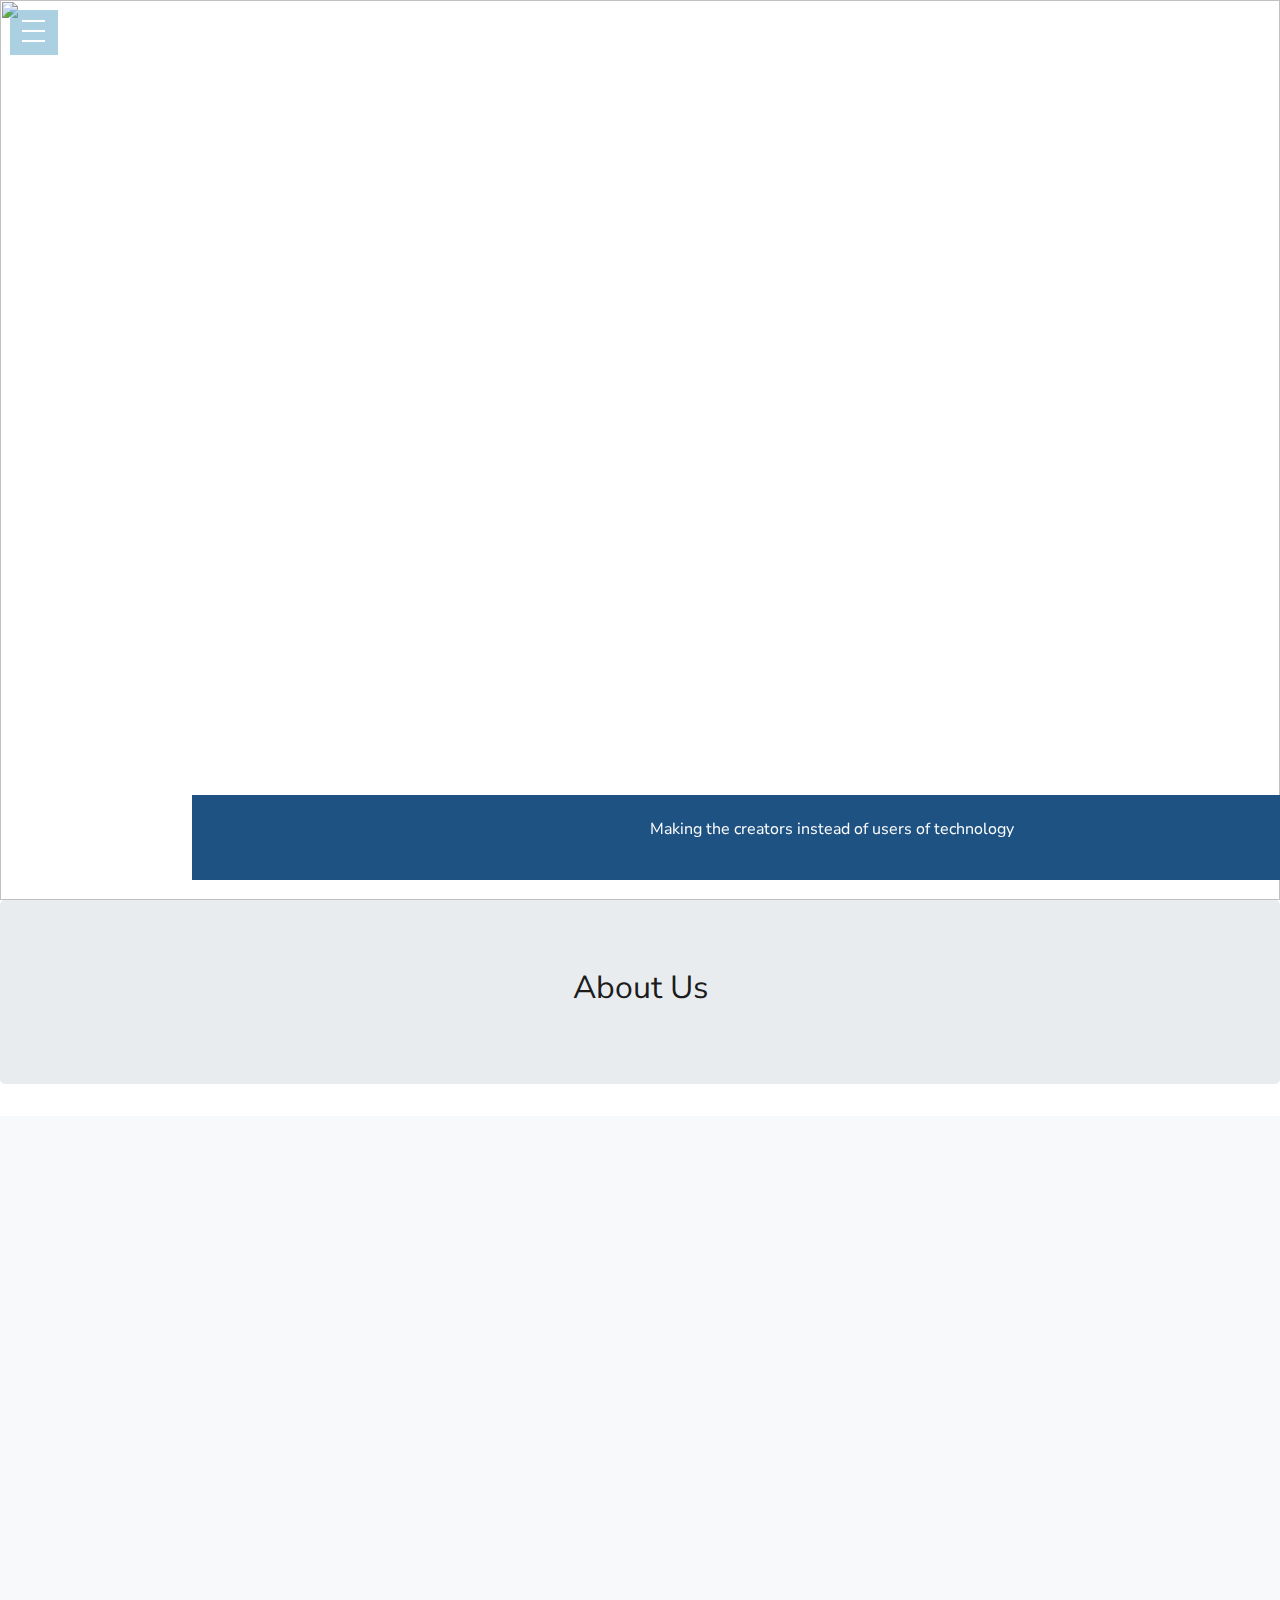
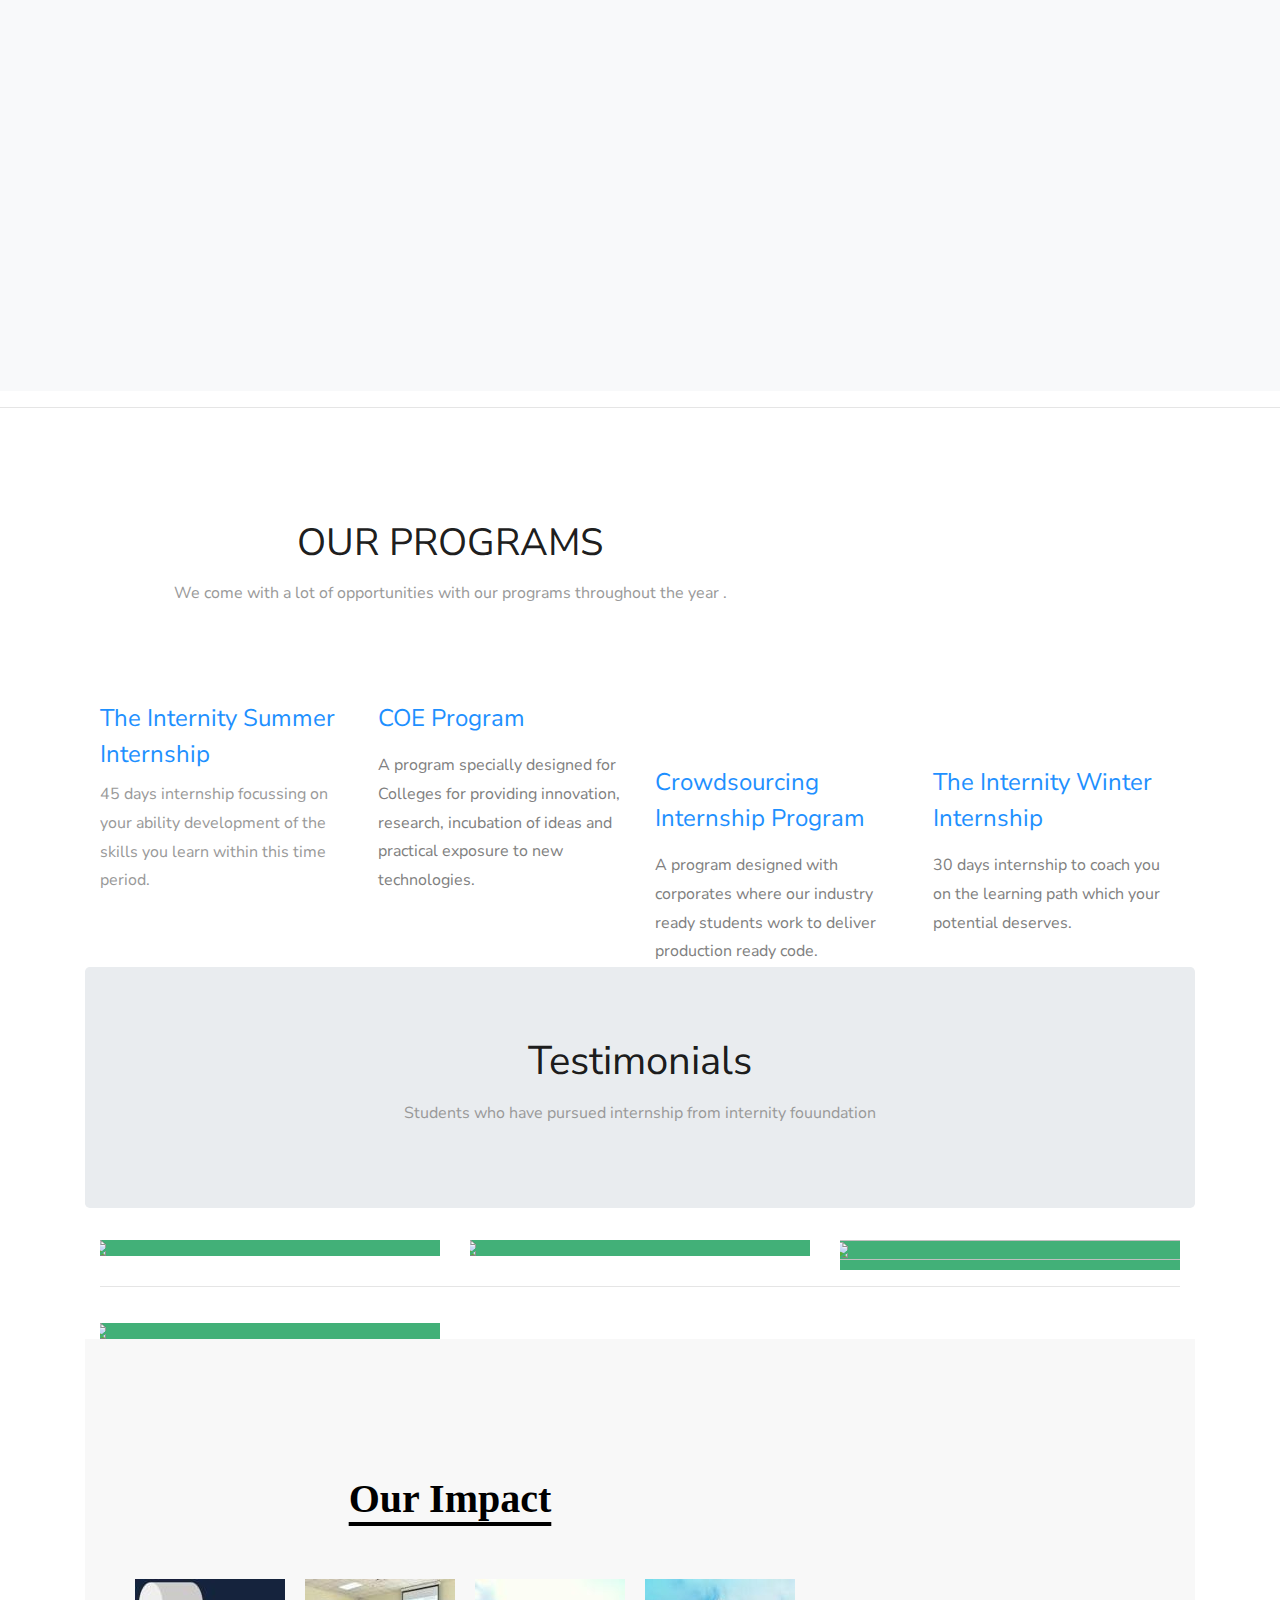
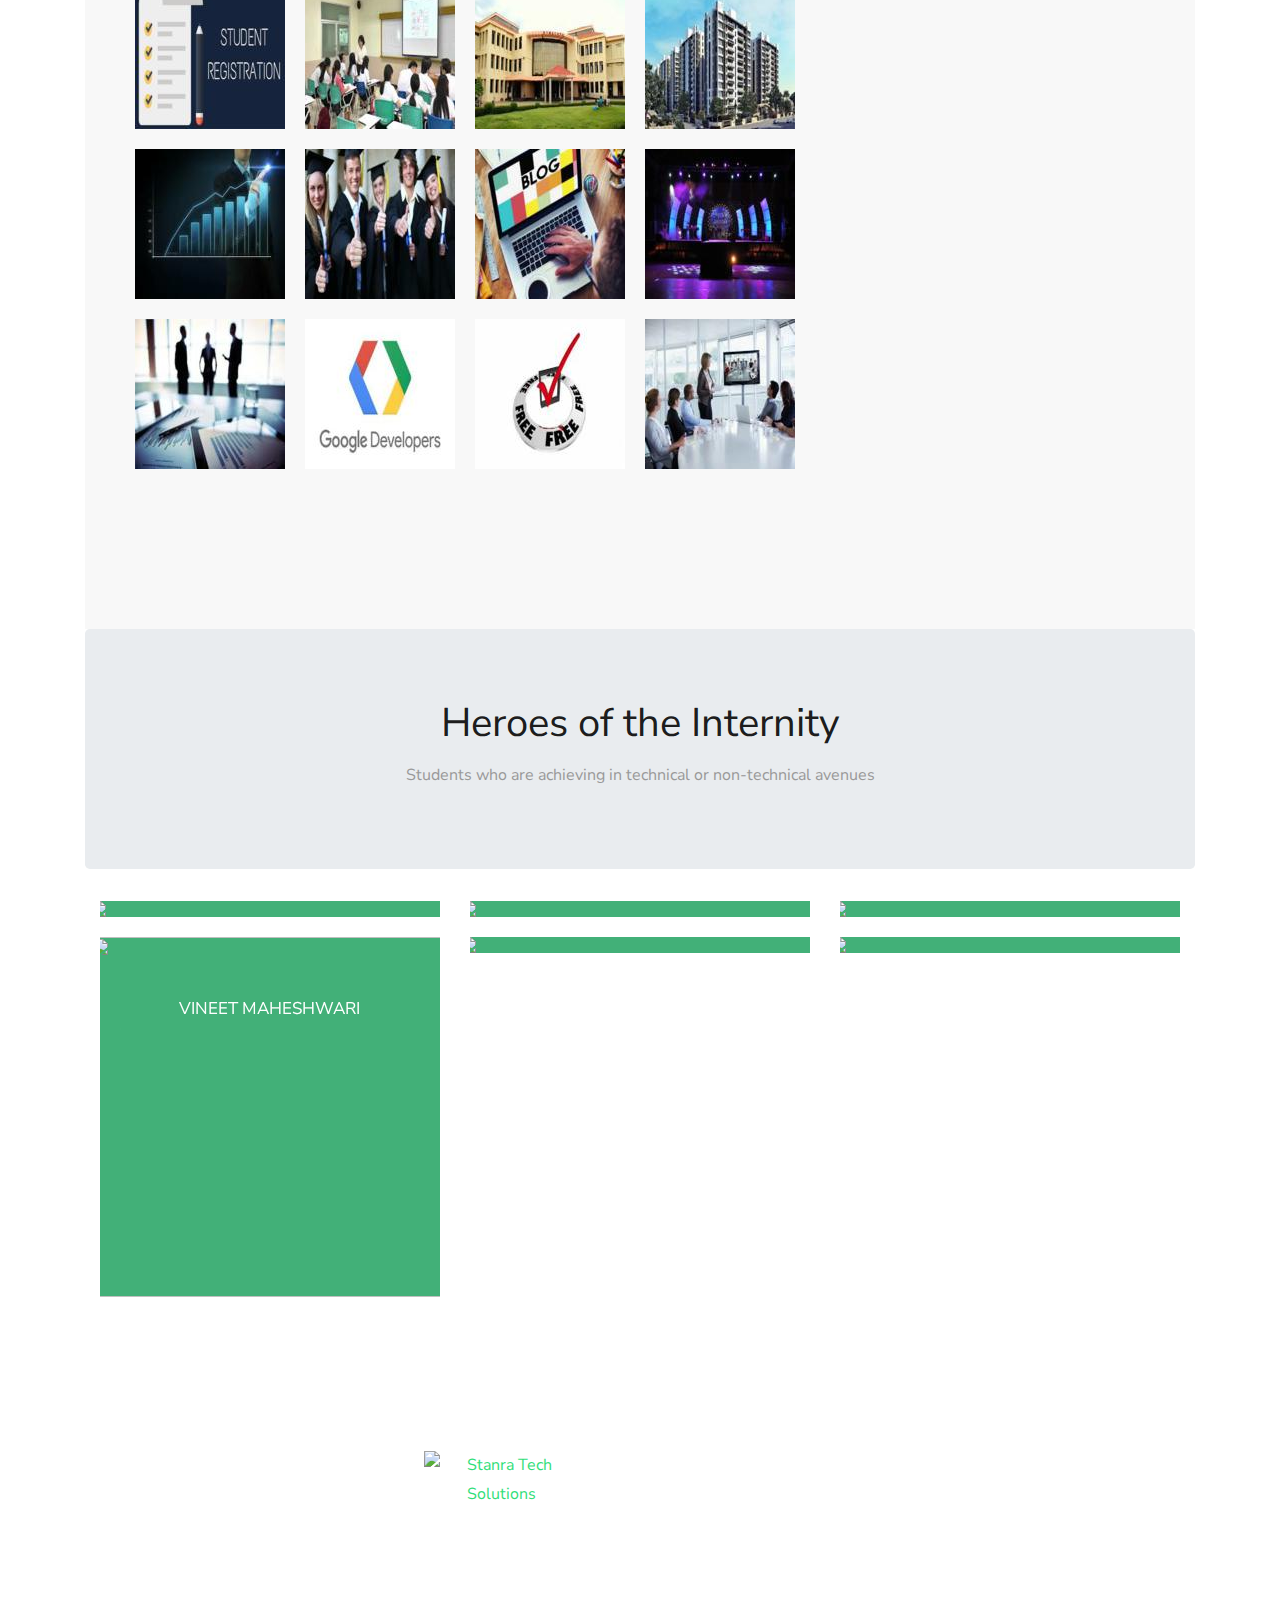
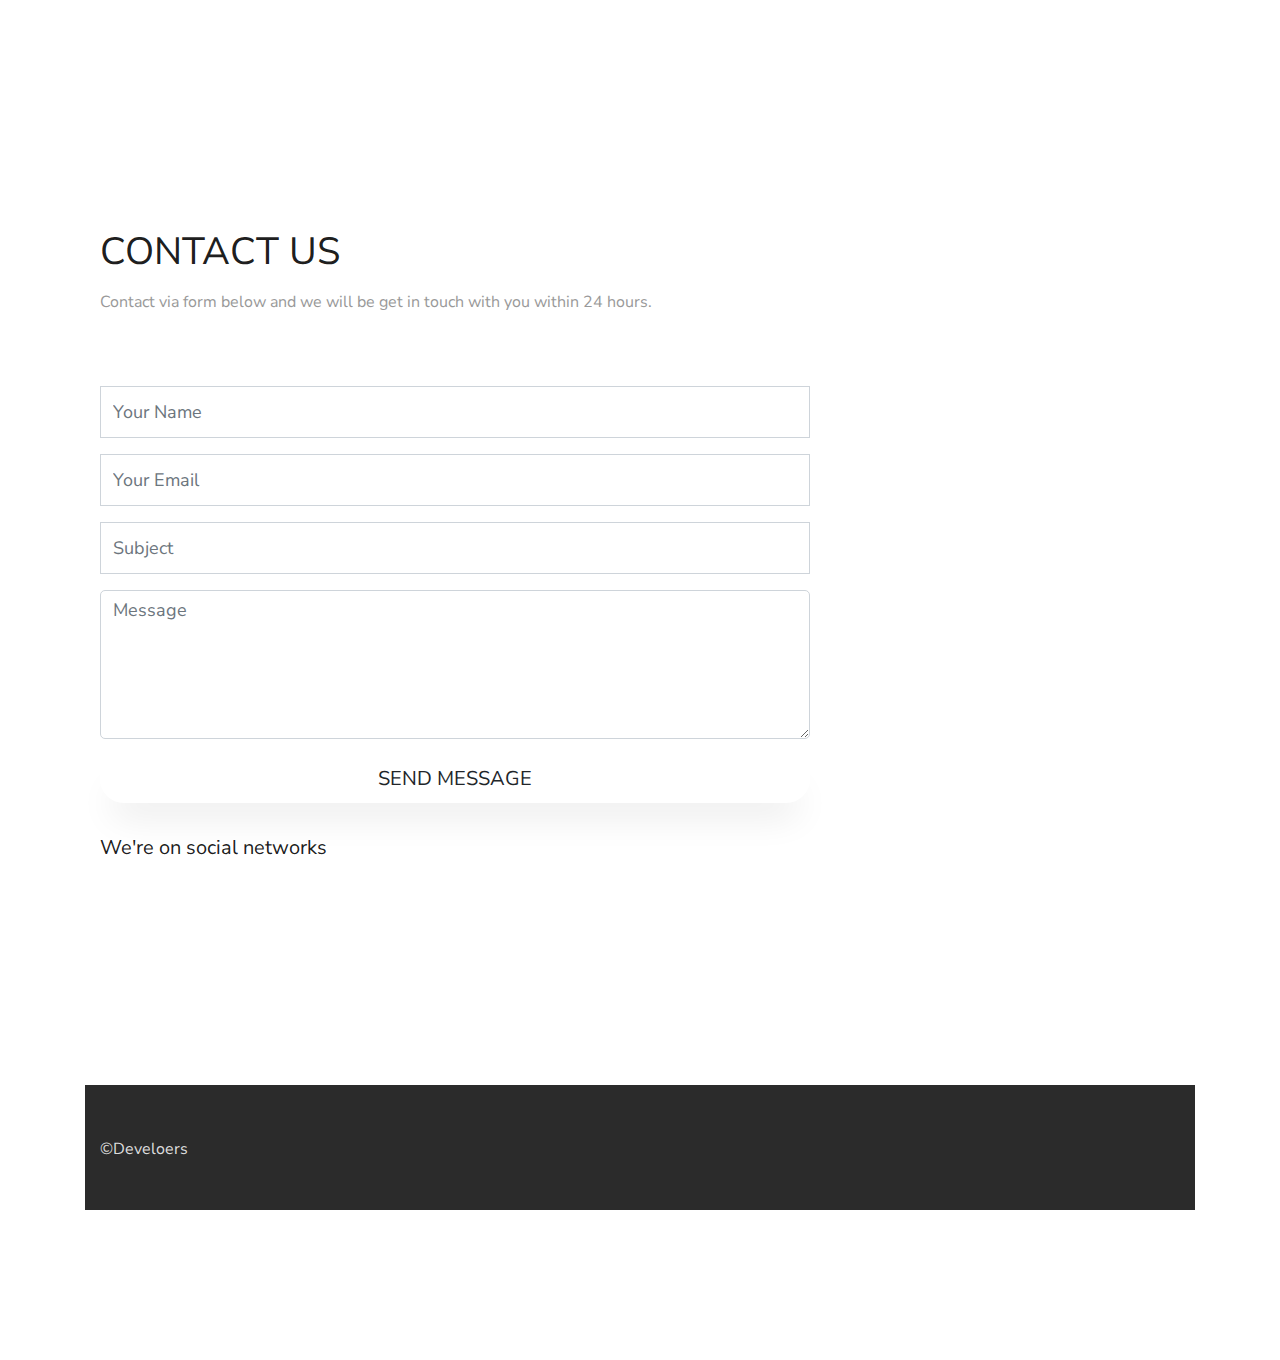
==== commit 838a021c: "Merge branch 'master' of github.com:InternityFoundation/landingpagemasterbyishan" ====
--- a/index.html
+++ b/index.html
@@ -1,4 +1,4 @@
-<!DOCTYPE html>
+﻿<!DOCTYPE html>
 <html>
 
 <head>
@@ -62,11 +62,11 @@
         <li>
           <a href="#joinus">Join us</a>
           <ul class="dl-submenu">
-            <li><a href="#">Volunteer</a></li>
-            <li><a href="#">Corporate Partnership</a></li>
-            <li><a href="#">Become Member</a></li>
-            <li><a href="#">Internship</a></li>
-            <li><a href="#">Campus Ambassador</a></li>
+            <li><a href="forms/vol_form/vol_form.html">Volunteer</a></li>
+            <li><a href="forms/corp_part/corp_form.html">Corporate Partnership</a></li>
+            <li><a href="forms/mem_form/mem_form.html">Become Member</a></li>
+            <li><a href="forms/inter_form/inter_form.html">Internship</a></li>
+            <li><a href="forms/camp_form/camp_form.html">Campus Ambassador</a></li>
           </ul>
         </li>
         <li><a href="#ourblog">Our Blog</a></li>
@@ -620,7 +620,7 @@
               <div class="hovereffect">
                 <img src="MYPIC.jpg">
                 <div class="overlay">
-                  <h2>Rishab Umrao</h2>
+                  <h2>Rishabh Umrao</h2>
                   <p>Placements, Blogs Published to different Channels/Pages apart from Internity, Led Events	Gained trust and support from many individuals and teams to form and lead a community that helps to grow everyone in a collaborative learning environment.	Internity has provided me a platform to experiment on many things that helped me a lot to grow and learn by myself and from others.</p>
                 </div>  
               </div>
--- a/css/custom/sliderStyle.css
+++ b/css/custom/sliderStyle.css
@@ -0,0 +1,33 @@
+.carousel-item img {
+  height: 100vh;
+  width: 100vw;
+}
+
+.carousel-control-next-icon,
+.carousel-control-prev-icon {
+  height: 20px;
+  width: 20px;
+}
+
+.carousel-caption {
+  background-color: rgb(30, 82, 131);
+  z-index: -2;
+  color: rgb(29, 26, 26);
+  width: 100%;
+  left: 0;
+}
+
+#slideshow .carousel-inner .carousel-item {
+  animation: 20s slider infinite;
+}
+
+.carousel-indicators {
+  margin-bottom: 25px;
+}
+
+.brand-logo {
+  position: relative;
+  z-index: 1000;
+  height: 40px;
+  width: 40px;
+}
